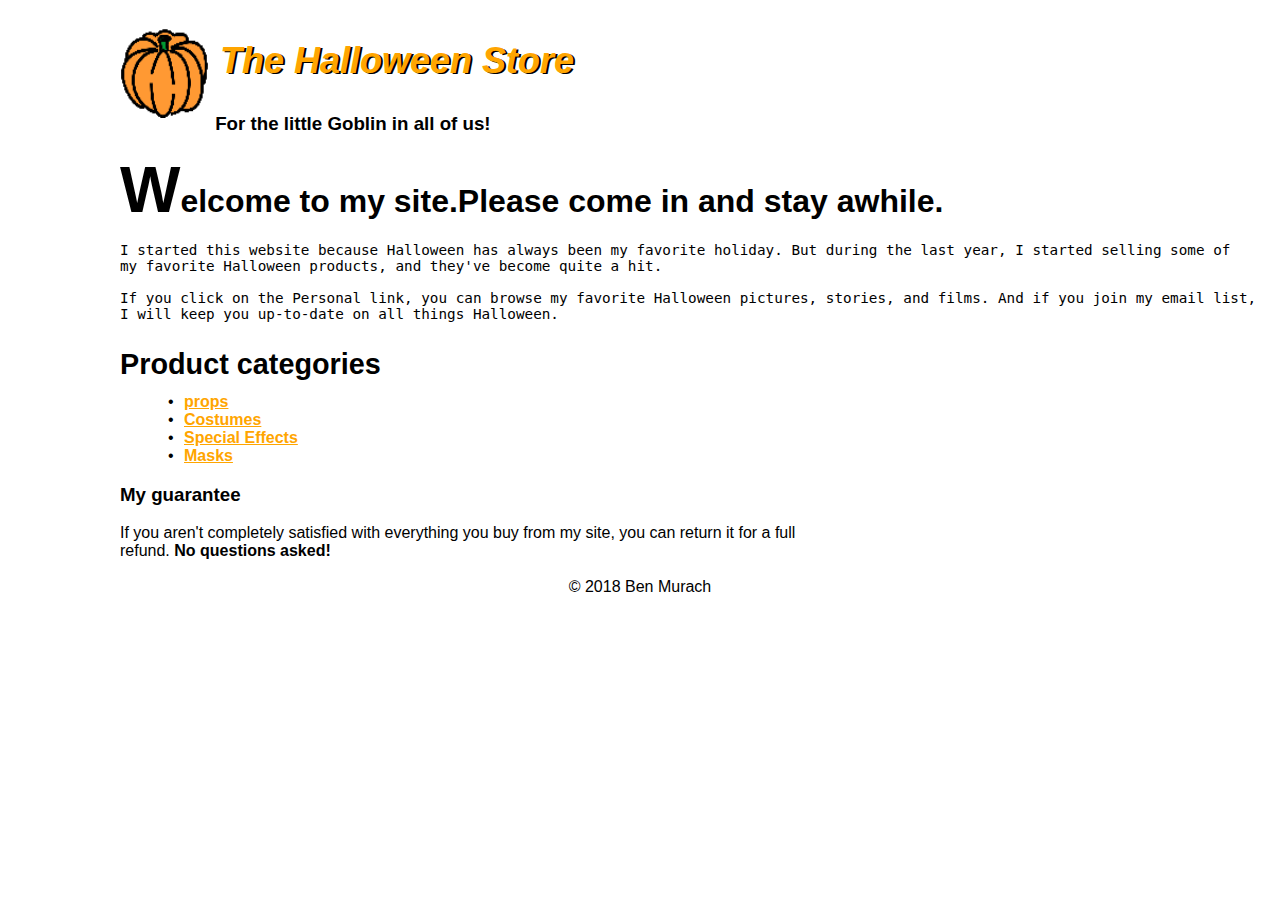
==== index2.html @ cd1dc710 "Exercise3" ====
<!DOCTYPE html>
<html lang="en">
<meta charset="utf-8">
<title>Halloween Store Website</title>
<link rel="stylesheet" href="main.css">

<header>
<img src="pumpkin.gif" alt="Pumpkin picture" height="90" width="90">
    <h2> <span class = "alpha"> &nbsp;The Halloween Store</span></h2>
<h3> &nbsp;For the little Goblin in all of us!</h3>
</header>
    
<body>

<h1>Welcome to my site.Please come in and stay awhile.</h1>

<pre>
I started this website because Halloween has always been my favorite holiday. But during the last year, I started selling some of <br>my favorite Halloween products, and they've become quite a hit.

If you click on the Personal link, you can browse my favorite Halloween pictures, stories, and films. And if you join my email list,<br>I will keep you up-to-date on all things Halloween.
</pre>
</body>
    <h2><span class = "bravo">Product categories</span></h2>

<ul>
<li><a href="url">props</a></li><br/>
<li><a href="url">Costumes</a></li><br/>
<li><a href="url">Special Effects</a></li><br/>
<li><a href="url">Masks</a></li>
</ul>

<h3>My guarantee</h3>

<p>If you aren't completely satisfied with everything you buy from my site, you can return it for a full<br> refund. <strong>No questions asked!</strong></p><br/>				

    <footer><p>&copy; 2018 Ben Murach</p></footer>

</html>
---- main.css ----
body {
    font-family: Arial, Helvetica, sans-serif;
    padding: 20px;
    font-size: 100%;
    margin-left: 100px;
    margin-right: 100px; 
}
h1, h2, ul, p {
	margin: 0;
	padding: 0;
}
h1::first-letter{
   font-size: 200%;
}
h2 {
	padding: .5em 0;
}
.alpha {
    color : orange;
    font-size: 150%;
}
.bravo {
    color: black;
    font-size: 120%;
}
header>h2{
    padding-left: 80px;
   font-style: italic;
   text-shadow: 2px 1px black;
}
li {
	padding: 0 0.25em;
	display: inline;
}
#caption, #gallery {
	text-align: center;
}
img{
   float: left;
}
a{
    color :orange;
    font-weight: bold;
    list-style-type: circle; 
}
li{
    padding:4em
}
li::before{
    content: "•"; color: black;
    display: inline-block; width: 1em;
      margin-left: -1em}
footer{
   text-align: center;
}
pre{
    font-size :110%
}
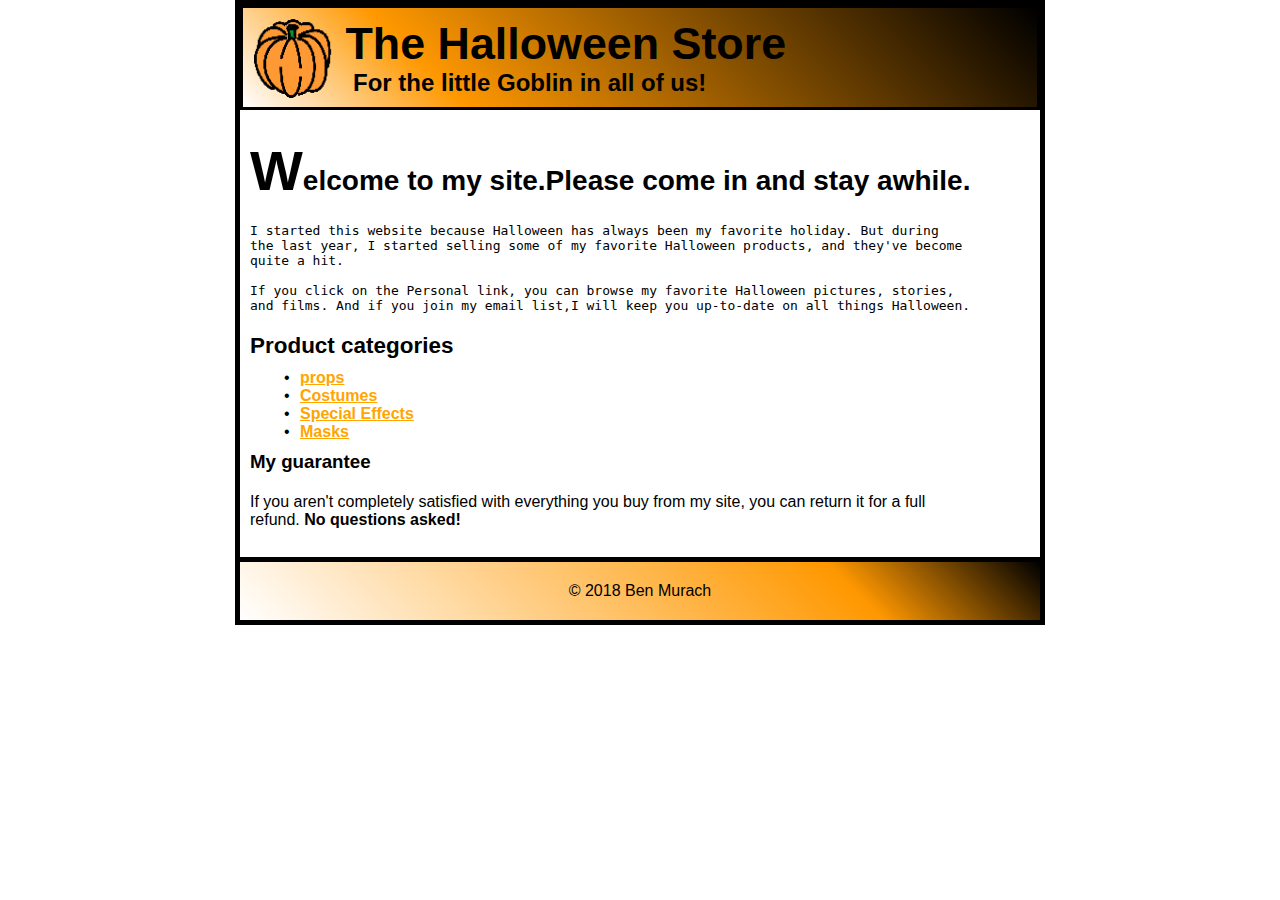
==== commit 16269df4: "exercise4" ====
--- a/index2.html
+++ b/index2.html
@@ -5,23 +5,25 @@
 <link rel="stylesheet" href="main.css">
 
 <header>
-<img src="pumpkin.gif" alt="Pumpkin picture" height="90" width="90">
-    <h2> <span class = "alpha"> &nbsp;The Halloween Store</span></h2>
-<h3> &nbsp;For the little Goblin in all of us!</h3>
+<pircture>
+<img src="pumpkin.gif" alt="Pumpkin picture" height="80" width="80">
+</pircture>
+    <span class="alpha">&nbsp;<strong>The Halloween Store</strong></span>
+    <h2> &nbsp;&nbsp;&nbsp;<Strong>For the little Goblin in all of us!</Strong></h2>
 </header>
-    
+<br>    
 <body>
+    <h1>Welcome to my site.Please come in and stay awhile.</h1>
+<pre>
+I started this website because Halloween has always been my favorite holiday. But during 
+the last year, I started selling some of my favorite Halloween products, and they've become&nbsp;
+quite a hit.
 
-<h1>Welcome to my site.Please come in and stay awhile.</h1>
-
-<pre>
-I started this website because Halloween has always been my favorite holiday. But during the last year, I started selling some of <br>my favorite Halloween products, and they've become quite a hit.
-
-If you click on the Personal link, you can browse my favorite Halloween pictures, stories, and films. And if you join my email list,<br>I will keep you up-to-date on all things Halloween.
+If you click on the Personal link, you can browse my favorite Halloween pictures, stories,
+and films. And if you join my email list,I will keep you up-to-date on all things Halloween.
 </pre>
-</body>
-    <h2><span class = "bravo">Product categories</span></h2>
-
+   
+    <h3><span class = "bravo">Product categories</span></h3>
 <ul>
 <li><a href="url">props</a></li><br/>
 <li><a href="url">Costumes</a></li><br/>
@@ -29,10 +31,9 @@
 <li><a href="url">Masks</a></li>
 </ul>
 
-<h3>My guarantee</h3>
-
+    <h3>My guarantee</h3>
 <p>If you aren't completely satisfied with everything you buy from my site, you can return it for a full<br> refund. <strong>No questions asked!</strong></p><br/>				
-
-    <footer><p>&copy; 2018 Ben Murach</p></footer>
+</body>
+<footer>&copy; 2018 Ben Murach</footer>
 
 </html>--- a/main.css
+++ b/main.css
@@ -1,36 +1,59 @@
+:root{
+    background-image: url("bats.gif");
+}
+
 body {
     font-family: Arial, Helvetica, sans-serif;
-    padding: 20px;
-    font-size: 100%;
-    margin-left: 100px;
-    margin-right: 100px; 
+    width: 800px;
+    margin: auto;
+    border: 5px solid black;
+    background: #FFF;
 }
-h1, h2, ul, p {
-	margin: 0;
-	padding: 0;
+header{
+    border-bottom: 5px solid: black;
+    background: linear-gradient(45deg, #FFF, #FF9800 25%, #000);
+    flex: 100%;
+    padding:10px;
+    border-style: solid;
+    border-width:3px
+}
+img{
+    float:left
+}
+h1, h3, ul, p{
+	margin: 0px;
+	padding: 10px;
+}
+h1{
+    font-size: 28px
 }
 h1::first-letter{
    font-size: 200%;
 }
 h2 {
-	padding: .5em 0;
+    margin: 10px;
+	padding:0px;
+    font-weight: 500;
+    margin: 0;
+}
+pre{
+    margin: 10px;
+	padding: 0px;
 }
 .alpha {
-    color : orange;
-    font-size: 150%;
+    color : black;
+    font-size: 280%;
+    font-display: auto;
 }
 .bravo {
     color: black;
     font-size: 120%;
 }
-header>h2{
-    padding-left: 80px;
-   font-style: italic;
-   text-shadow: 2px 1px black;
-}
 li {
 	padding: 0 0.25em;
 	display: inline;
+    margin: 30px;
+    padding:30px;
 }
 #caption, #gallery {
 	text-align: center;
@@ -43,16 +66,22 @@
     font-weight: bold;
     list-style-type: circle; 
 }
-li{
-    padding:4em
-}
 li::before{
     content: "•"; color: black;
     display: inline-block; width: 1em;
       margin-left: -1em}
 footer{
-   text-align: center;
+    text-align: center;
+    padding: 20px;
+    border-top: 5px solid #000;
+    background: linear-gradient(45deg, #FFF, #FF9800 75%, #000);
+    flex: 100%;
 }
 pre{
-    font-size :110%
+    font-size :100%;
+    margin:10px;
+}
+ul{
+  margin: 0;
+    padding: 0;  
 }